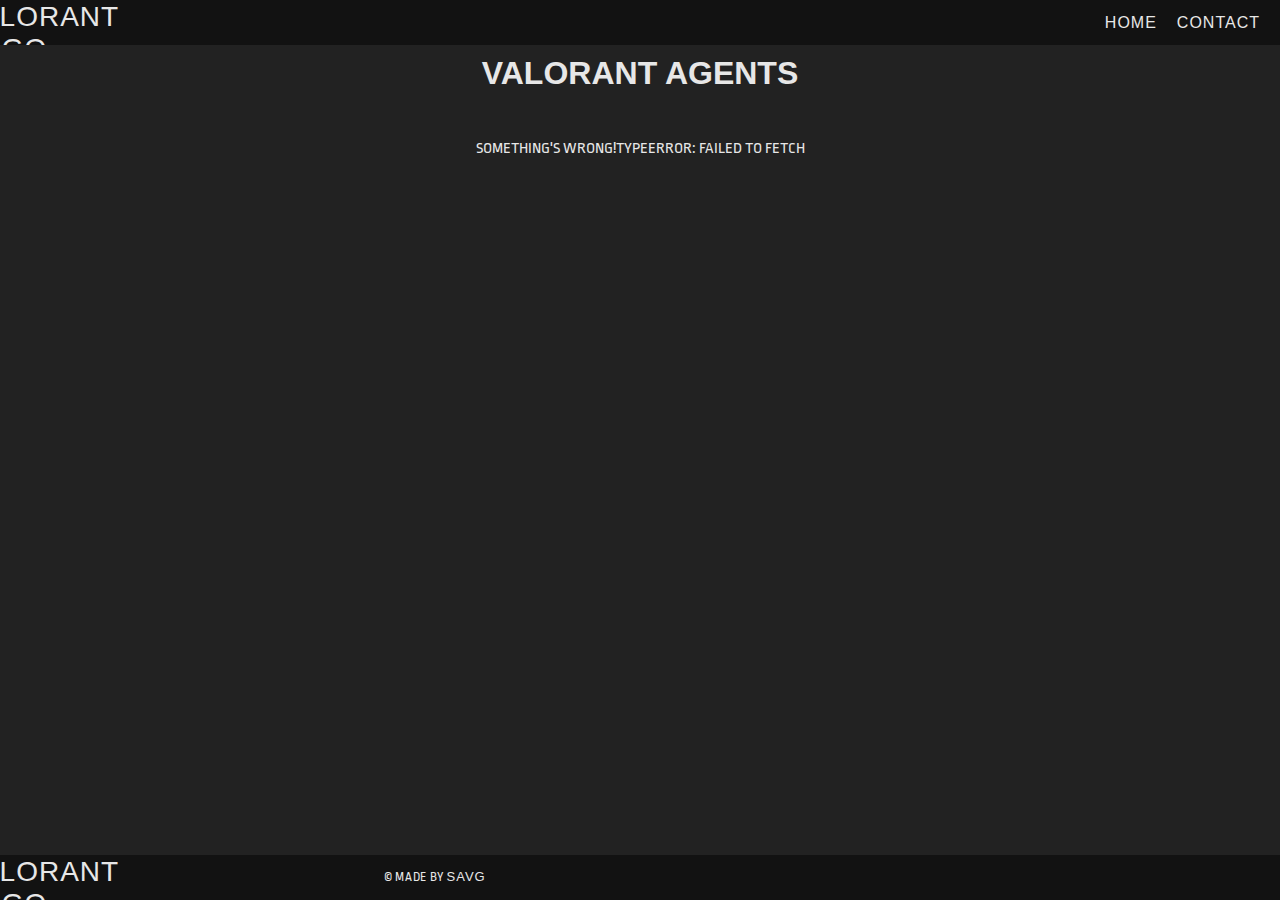
==== index.html @ f1719365 "index and details finished, ish form next" ====
<!DOCTYPE html>
<html lang="en">
<head>
    <meta charset="UTF-8">
    <meta http-equiv="X-UA-Compatible" content="IE=edge">
    <meta name="viewport" content="width=device-width, initial-scale=1.0">
    <title>Valorant Agents</title>
    <link href="https://fonts.googleapis.com/css2?family=Ropa+Sans&display=swap" rel="stylesheet">
    <link href="https://fonts.cdnfonts.com/css/valorant" rel="stylesheet">
    <link rel="stylesheet" href="css/style.css">
</head>
<body>

<header>
    <div><a href="index.html"><img src="assets/valorant-seeklogo.com.svg" alt="Valorant Logo"></a></div>
    <div>
        <a href="index.html">Home</a>
        <a href="html/contact.html">Contact</a>
    </div>
</header>

<h1 class="index">Valorant Agents</h1>
<div id="agentsList"></div>
<p class="loader"></p>

<footer>
    <div><a href="index.html"><img src="assets/valorant-seeklogo.com.svg" alt="Valorant Logo"></a></div>
    <div>
        <p>© made by <a class="sav">savg</a></p>
    </div>
</footer>


<script>

    const url = "https://valorant-api.com/v1/agents";
    const out = document.querySelector('#agentsList');

    fetch(url)
        .then(response => response.json())
        .then(parsedData => {
            const removeAgent = parsedData.data;
            removeAgent.splice(6, 1); // removing duplicate agent "Sova"
            listData(parsedData.data);
        })
        .catch((error) => out.innerHTML = "Something's wrong!" + error)
        .finally(() => document.querySelector(".loader").remove());

    function listData(agents) {
        console.log(agents);
        // agents.length = 10;
        agents.forEach((agent) => {

            out.innerHTML +=
                `<div>
                  <a href="details.html?uuid=${agent.uuid}">
                        <p>${agent.displayName}</p>
                        <p style="font-size: 12px; font-weight: lighter; text-shadow: 2px 2px var(--black)">${agent.role.displayName}</p>
                        <img src="${agent.displayIcon}" alt="${agent.displayName}" width="100"></a>
                </div>

`;
            console.log()
        })
    }

</script>
</body>
</html>
---- css/style.css ----
:root {
    --black: #222;
    --darkBlack: #121212;
    --white: #e7e7e7;
    --red: crimson;
}

* {
    margin: 0;
    padding: 0;
    box-sizing: border-box;
    color: var(--white);
    background: transparent;
    text-rendering: optimizeLegibility;
    -moz-osx-font-smoothing: grayscale;
    text-transform: uppercase;
    /*border:1px solid white;/**/
}

html, body { height: 100%; overflow: hidden; }
/* MOBILE SIZE */
body {
    background: var(--black);
    max-width:330px;
    margin: 0 auto;
    padding-top: 55px;
    font-family: 'Ropa Sans', sans-serif;
    /*background: url("../assets/valorantwallp.png");/**/
    background-repeat: no-repeat;
    background-position: right;
    background-size: cover;
}

header, footer {
    background-color: var(--darkBlack);
    overflow-x: hidden;
    width: 100vw;
    left: 0;
    display: flex;
    justify-content: space-between;
    align-items: center;
    height: 80px;
    flex:1 auto;
    color: var(--white);
}
/* @formatter:off */
header { position: absolute; top: 0;  height: 5% }
footer { position:absolute; bottom: 0; height: 5%;}
/* @formatter:on */

header div:first-child,
footer div:first-child {
    margin-left: 20px;
    color: var(--darkBlack);
    width: 40px;
    height: 40px;
    border-radius: 50px;
}

header div:first-child a,
footer div:first-child a {
    color: var(--black);
    display: flex;
    font-size: 28px;
    height: 100%;
    width: 100%;
    padding-top: 4px;
    padding-left: 1px;
    justify-content: center;
    align-items: center;
}

header div:last-child,
footer div:last-child {
    width: 70%;
    justify-content: flex-end;
    padding-right: 20px;
    display: flex;
    gap:20px;
}

/* @formatter:off */
footer div:last-child { justify-content: flex-start; font-size: 13px; }
html { position: relative; }
h1,h2,h3 { font-weight: bolder; font-family: 'VALORANT', sans-serif; }
h1 { padding: 0; margin: 0; height: 30px; text-align: center; }
h4 { font-weight: bolder; letter-spacing: 0.07em; }
em { font-size: 16px; }
p {  line-height: 1.4em; letter-spacing:0.05em; }
a { text-decoration: none; list-style-type: none; font-weight: lighter; letter-spacing: 1px; font-family: 'VALORANT', sans-serif; }

.detailsAbilities { padding:0 0 5px 5px; border-left: 3px solid var(--white); }
.index { padding-bottom: 20px; }
.back * { color: var(--black); }
/* Hide scrollbar for Chrome, Safari and Opera */
#agentDetailsBox::-webkit-scrollbar { display: none; }
/* Hide scrollbar for IE, Edge and Firefox */
#agentsList, #agentDetailsBox {
    display: flex;

    text-decoration: none;
    list-style-type: none;
    background-repeat: no-repeat;

    -ms-overflow-style: none;  /* IE and Edge */
    scrollbar-width: none;  /* Firefox */

    max-width:100%;
    height: 90%;

    overflow-x: hidden; /* left, right *//* left, right */
    overflow-y: scroll !important; /* top, bottom */
}

#agentDetailsBox {
    justify-content: space-between;
    flex-direction: column;
    row-gap: 20px;
}

#agentsList {
    justify-content: space-around;
    flex-wrap: wrap;
    row-gap: 40px;
    padding: 55px 0;
}

#agentsList div {
    width: 35%;
}

.back {
    letter-spacing: 1px;
    text-transform: uppercase;
    background-color: var(--red);
    border: 2px solid var(--black);
    padding: 5px;
    font-weight: bold;
    border-radius: 3px;
    width: 110px;
    text-align: center;
    position: absolute;
    bottom: 17px;
    right: 20px;
    z-index: 999;
}

/* TABLET */
/* DESKTOP */
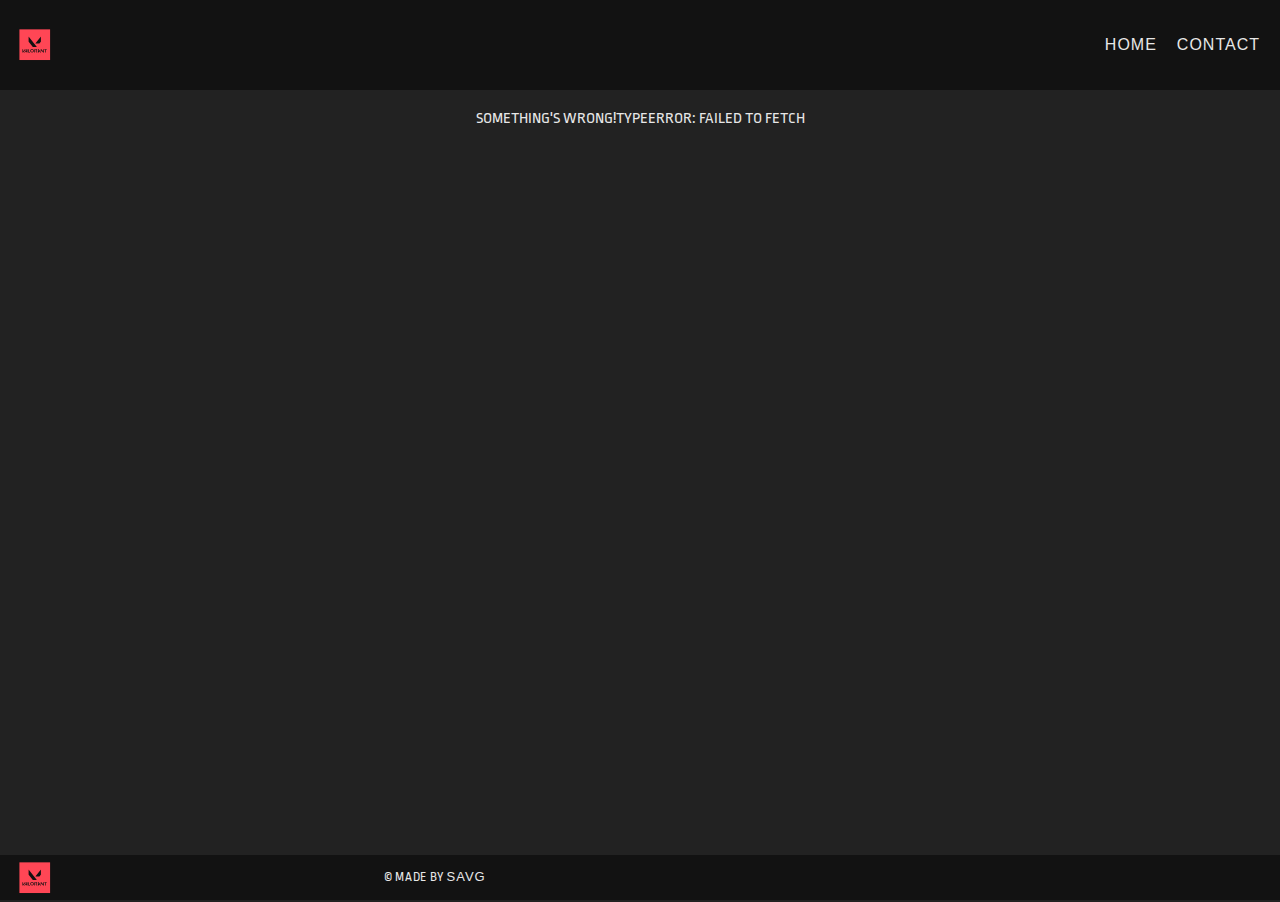
==== commit fd4e2ea4: "index and details finished, ish form next" ====
--- a/index.html
+++ b/index.html
@@ -19,8 +19,9 @@
     </div>
 </header>
 
-<h1 class="index">Valorant Agents</h1>
-<div id="agentsList"></div>
+<div id="agentsList">
+    <h1 class="index">Valorant Agents</h1>
+</div>
 <p class="loader"></p>
 
 <footer>
--- a/css/style.css
+++ b/css/style.css
@@ -33,41 +33,26 @@
 
 header, footer {
     background-color: var(--darkBlack);
-    overflow-x: hidden;
-    width: 100vw;
-    left: 0;
     display: flex;
+    flex:1 auto;
     justify-content: space-between;
     align-items: center;
+    width: 100vw;
     height: 80px;
-    flex:1 auto;
+    left: 0;
     color: var(--white);
 }
 /* @formatter:off */
-header { position: absolute; top: 0;  height: 5% }
+header { position: absolute; top: 0;  height: 10% }
 footer { position:absolute; bottom: 0; height: 5%;}
 /* @formatter:on */
 
 header div:first-child,
 footer div:first-child {
-    margin-left: 20px;
+    margin-left: 15px;
     color: var(--darkBlack);
     width: 40px;
     height: 40px;
-    border-radius: 50px;
-}
-
-header div:first-child a,
-footer div:first-child a {
-    color: var(--black);
-    display: flex;
-    font-size: 28px;
-    height: 100%;
-    width: 100%;
-    padding-top: 4px;
-    padding-left: 1px;
-    justify-content: center;
-    align-items: center;
 }
 
 header div:last-child,
@@ -83,14 +68,12 @@
 footer div:last-child { justify-content: flex-start; font-size: 13px; }
 html { position: relative; }
 h1,h2,h3 { font-weight: bolder; font-family: 'VALORANT', sans-serif; }
-h1 { padding: 0; margin: 0; height: 30px; text-align: center; }
 h4 { font-weight: bolder; letter-spacing: 0.07em; }
 em { font-size: 16px; }
 p {  line-height: 1.4em; letter-spacing:0.05em; }
 a { text-decoration: none; list-style-type: none; font-weight: lighter; letter-spacing: 1px; font-family: 'VALORANT', sans-serif; }
 
 .detailsAbilities { padding:0 0 5px 5px; border-left: 3px solid var(--white); }
-.index { padding-bottom: 20px; }
 .back * { color: var(--black); }
 /* Hide scrollbar for Chrome, Safari and Opera */
 #agentDetailsBox::-webkit-scrollbar { display: none; }
@@ -106,7 +89,7 @@
     scrollbar-width: none;  /* Firefox */
 
     max-width:100%;
-    height: 90%;
+    height: 100%;
 
     overflow-x: hidden; /* left, right *//* left, right */
     overflow-y: scroll !important; /* top, bottom */
@@ -125,9 +108,7 @@
     padding: 55px 0;
 }
 
-#agentsList div {
-    width: 35%;
-}
+#agentsList div { width: 35%; }
 
 .back {
     letter-spacing: 1px;
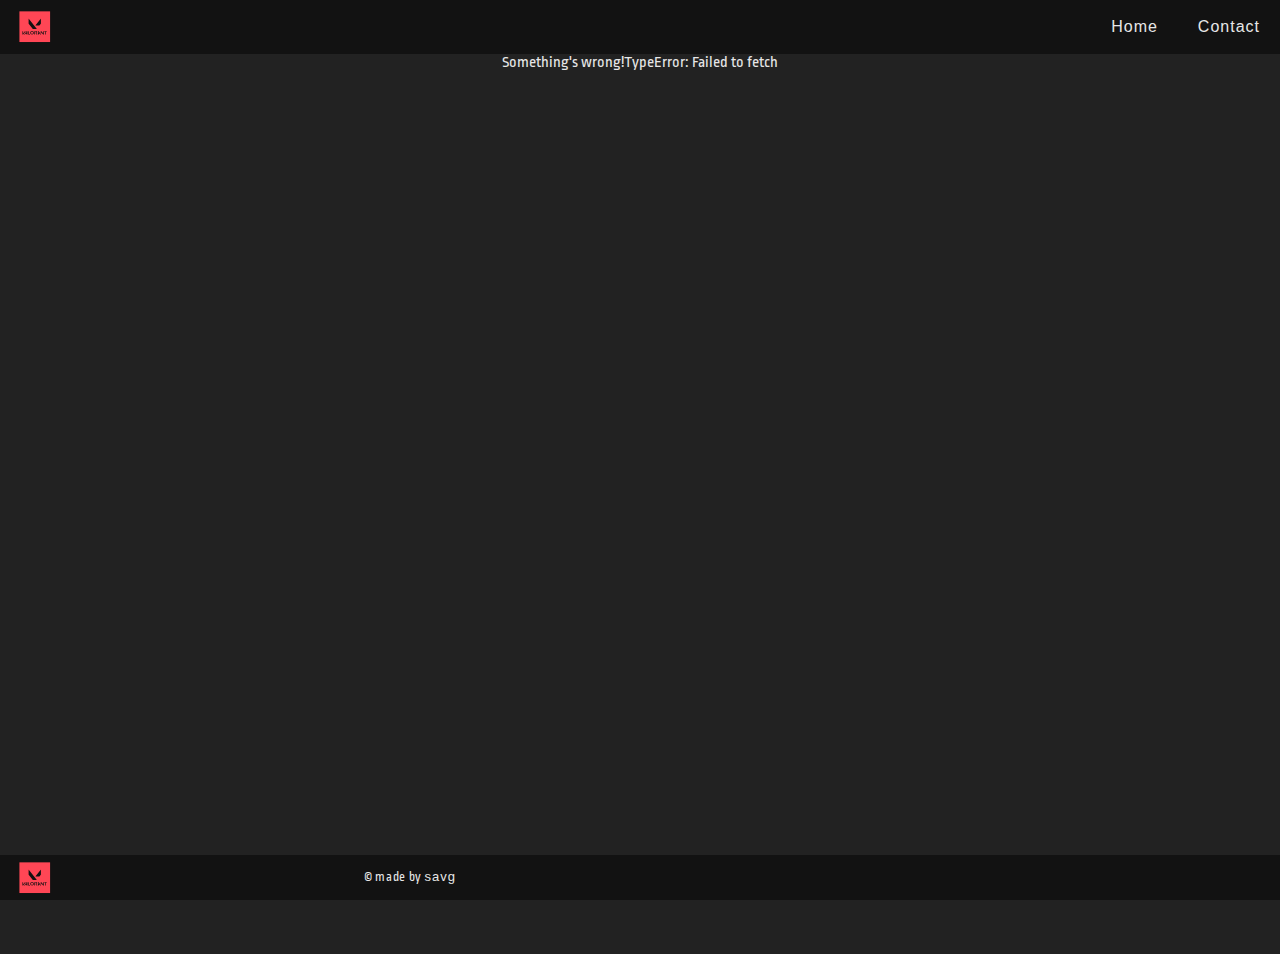
==== commit 4f687a16: "level 1 - check level 2.1 - check" ====
--- a/index.html
+++ b/index.html
@@ -20,7 +20,7 @@
 </header>
 
 <div id="agentsList">
-    <h1 class="index">Valorant Agents</h1>
+    <h1>Valorant Agents</h1>
 </div>
 <p class="loader"></p>
 
@@ -41,7 +41,7 @@
         .then(response => response.json())
         .then(parsedData => {
             const removeAgent = parsedData.data;
-            removeAgent.splice(6, 1); // removing duplicate agent "Sova"
+            removeAgent.splice(6, 1); // removing duplicate agent: "Sova"
             listData(parsedData.data);
         })
         .catch((error) => out.innerHTML = "Something's wrong!" + error)
@@ -59,7 +59,6 @@
                         <p style="font-size: 12px; font-weight: lighter; text-shadow: 2px 2px var(--black)">${agent.role.displayName}</p>
                         <img src="${agent.displayIcon}" alt="${agent.displayName}" width="100"></a>
                 </div>
-
 `;
             console.log()
         })
--- a/css/style.css
+++ b/css/style.css
@@ -1,3 +1,4 @@
+/* @formatter:off */
 :root {
     --black: #222;
     --darkBlack: #121212;
@@ -5,52 +6,33 @@
     --red: crimson;
 }
 
-* {
-    margin: 0;
-    padding: 0;
-    box-sizing: border-box;
+* { text-rendering: optimizeLegibility; -moz-osx-font-smoothing: grayscale; }
+html { position: relative; background-color: var(--black); }
+html, body { height: 100%; overflow: hidden; }
+
+body {
+    width: 330px;
+    margin: 6vh auto 0 auto;
     color: var(--white);
-    background: transparent;
-    text-rendering: optimizeLegibility;
-    -moz-osx-font-smoothing: grayscale;
-    text-transform: uppercase;
-    /*border:1px solid white;/**/
-}
-
-html, body { height: 100%; overflow: hidden; }
-/* MOBILE SIZE */
-body {
-    background: var(--black);
-    max-width:330px;
-    margin: 0 auto;
-    padding-top: 55px;
     font-family: 'Ropa Sans', sans-serif;
-    /*background: url("../assets/valorantwallp.png");/**/
-    background-repeat: no-repeat;
-    background-position: right;
-    background-size: cover;
 }
 
 header, footer {
     background-color: var(--darkBlack);
     display: flex;
-    flex:1 auto;
+    flex: 1 auto;
     justify-content: space-between;
     align-items: center;
     width: 100vw;
-    height: 80px;
     left: 0;
-    color: var(--white);
 }
-/* @formatter:off */
-header { position: absolute; top: 0;  height: 10% }
-footer { position:absolute; bottom: 0; height: 5%;}
-/* @formatter:on */
+
+header { position: absolute; top: 0;  height: 6% }
+footer { position: absolute; bottom: 0; height: 5%;}
 
 header div:first-child,
 footer div:first-child {
     margin-left: 15px;
-    color: var(--darkBlack);
     width: 40px;
     height: 40px;
 }
@@ -61,23 +43,18 @@
     justify-content: flex-end;
     padding-right: 20px;
     display: flex;
-    gap:20px;
+    column-gap: 40px;
 }
 
-/* @formatter:off */
 footer div:last-child { justify-content: flex-start; font-size: 13px; }
-html { position: relative; }
-h1,h2,h3 { font-weight: bolder; font-family: 'VALORANT', sans-serif; }
+h1,h2,h3 { font-weight: bolder; font-family: 'VALORANT', sans-serif; background-color: transparent; }
 h4 { font-weight: bolder; letter-spacing: 0.07em; }
 em { font-size: 16px; }
 p {  line-height: 1.4em; letter-spacing:0.05em; }
-a { text-decoration: none; list-style-type: none; font-weight: lighter; letter-spacing: 1px; font-family: 'VALORANT', sans-serif; }
+a { color:var(--white); text-decoration: none; list-style-type: none; font-weight: lighter; letter-spacing: 1px; font-family: 'VALORANT', sans-serif; }
 
-.detailsAbilities { padding:0 0 5px 5px; border-left: 3px solid var(--white); }
-.back * { color: var(--black); }
-/* Hide scrollbar for Chrome, Safari and Opera */
 #agentDetailsBox::-webkit-scrollbar { display: none; }
-/* Hide scrollbar for IE, Edge and Firefox */
+
 #agentsList, #agentDetailsBox {
     display: flex;
 
@@ -88,27 +65,16 @@
     -ms-overflow-style: none;  /* IE and Edge */
     scrollbar-width: none;  /* Firefox */
 
-    max-width:100%;
-    height: 100%;
+    max-width:330px;
+    height: 89%;
 
     overflow-x: hidden; /* left, right *//* left, right */
     overflow-y: scroll !important; /* top, bottom */
 }
 
-#agentDetailsBox {
-    justify-content: space-between;
-    flex-direction: column;
-    row-gap: 20px;
-}
-
-#agentsList {
-    justify-content: space-around;
-    flex-wrap: wrap;
-    row-gap: 40px;
-    padding: 55px 0;
-}
-
-#agentsList div { width: 35%; }
+#agentsList { justify-content: space-around; flex-wrap: wrap; }
+#agentsList div { text-align: center; width: 48%; }
+#agentDetailsBox { flex-direction: column; }
 
 .back {
     letter-spacing: 1px;
@@ -122,9 +88,79 @@
     text-align: center;
     position: absolute;
     bottom: 17px;
-    right: 20px;
+    right: 15px;
     z-index: 999;
 }
 
-/* TABLET */
-/* DESKTOP */+.back * { color: var(--black); }
+
+
+
+/* @formatter:off */
+:root {
+    --lightBlack: #222;
+    --darkBlack: #121212;
+    --whiteSmoke: whitesmoke;
+    --redCrimson: crimson;
+    --inputError: #ff3860;
+    --inputSuccess: #09c377;
+}
+
+.font-valorant { font-family: 'VALORANT', sans-serif; }
+
+form#form {
+    display: flex;
+    flex-direction: column;
+    row-gap: 15px;
+    width: 292px;
+    margin: 10vh auto 0 auto;
+    padding: 20px;
+    background-color: var(--darkBlack);
+    border-radius: 4px;
+    font-size: 12px;
+    color: var(--whiteSmoke);
+}
+
+#form h1 { text-align: center; }
+
+#form button {
+    padding: 10px;
+    margin-top: 10px;
+    width: 100%;
+    color: var(--lightBlack);
+    background-color: var(--redCrimson);
+    border: none;
+    border-radius: 4px;
+}
+
+.input-field { display: flex; flex-direction: column; }
+
+.input-field input, textarea {
+    border: 2px solid var(--whiteSmoke);
+    border-radius: 4px;
+    display: inline-block;
+    font-size: 12px;
+    padding: 8px;
+}
+
+.input-field textarea {
+    max-width: 92%;
+    max-height: 100px;
+}
+
+.input-field input:focus,
+.input-field textarea:focus { outline: 0; }
+
+.input-field.success input, .input-field.success textarea { border-color: var(--inputSuccess); }
+.input-field.error input, .input-field.error textarea { border-color: var(--inputError); }
+
+.input-field .error {
+    color: var(--inputError);
+    font-size: 9px;
+    height: 13px;
+}
+
+
+
+
+
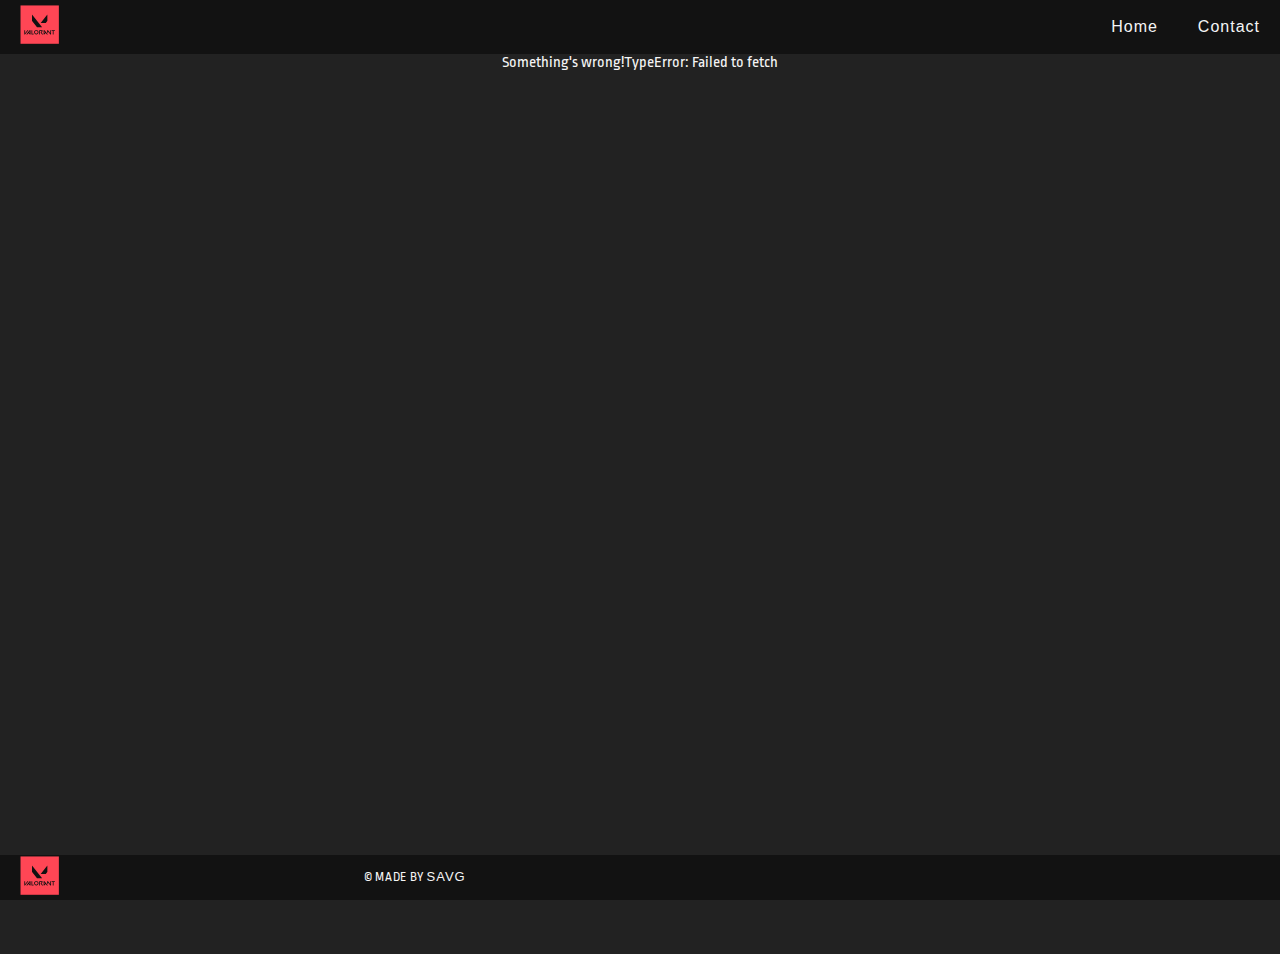
==== commit a12d9f2c: "done??" ====
--- a/index.html
+++ b/index.html
@@ -5,17 +5,21 @@
     <meta http-equiv="X-UA-Compatible" content="IE=edge">
     <meta name="viewport" content="width=device-width, initial-scale=1.0">
     <title>Valorant Agents</title>
+    <link rel="stylesheet" href="css/styles.css">
     <link href="https://fonts.googleapis.com/css2?family=Ropa+Sans&display=swap" rel="stylesheet">
     <link href="https://fonts.cdnfonts.com/css/valorant" rel="stylesheet">
-    <link rel="stylesheet" href="css/style.css">
 </head>
 <body>
 
 <header>
-    <div><a href="index.html"><img src="assets/valorant-seeklogo.com.svg" alt="Valorant Logo"></a></div>
     <div>
-        <a href="index.html">Home</a>
-        <a href="html/contact.html">Contact</a>
+        <a href="index.html">
+            <img src="assets/valorant-seeklogo.com.svg" width="50" alt="Valorant Logo">
+        </a>
+    </div>
+    <div>
+        <a class="font-valorant" href="index.html">Home</a>
+        <a class="font-valorant" href="html/contact.html">Contact</a>
     </div>
 </header>
 
@@ -25,15 +29,14 @@
 <p class="loader"></p>
 
 <footer>
-    <div><a href="index.html"><img src="assets/valorant-seeklogo.com.svg" alt="Valorant Logo"></a></div>
+    <div><a href="index.html"><img src="assets/valorant-seeklogo.com.svg" width="50" alt="Valorant Logo"></a>
+    </div>
     <div>
-        <p>© made by <a class="sav">savg</a></p>
+        <p>© made by <a class="font-valorant">savg</a></p>
     </div>
 </footer>
 
-
 <script>
-
     const url = "https://valorant-api.com/v1/agents";
     const out = document.querySelector('#agentsList');
 
@@ -56,14 +59,11 @@
                 `<div>
                   <a href="details.html?uuid=${agent.uuid}">
                         <p>${agent.displayName}</p>
-                        <p style="font-size: 12px; font-weight: lighter; text-shadow: 2px 2px var(--black)">${agent.role.displayName}</p>
+                        <p style="font-size: 12px; font-weight: lighter; text-shadow: 2px 2px var(--lightBlack)">${agent.role.displayName}</p>
                         <img src="${agent.displayIcon}" alt="${agent.displayName}" width="100"></a>
-                </div>
-`;
-            console.log()
+                </div>`;
         })
     }
-
 </script>
 </body>
 </html>--- a/css/styles.css
+++ b/css/styles.css
@@ -0,0 +1,182 @@
+:root {
+    --lightBlack: #222;
+    --darkBlack: #121212;
+    --whiteSmoke: whitesmoke;
+    --white: #e7e7e7;
+    --redCrimson: crimson;
+    --inputError: #ff3860;
+    --inputSuccess: #09c377;
+}
+
+body {
+    width: 330px;
+    margin: 6vh auto 0 auto;
+    font-family: 'Ropa Sans', sans-serif;
+    color:var(--whiteSmoke);
+    background: var(--lightBlack);
+}
+
+.font-valorant { color:var(--whiteSmoke); text-decoration: none; list-style-type: none; font-weight: lighter; letter-spacing: 1px; font-family: 'VALORANT', sans-serif; }
+
+header, footer {
+    background-color: var(--darkBlack);
+    display: flex;
+    flex: 1 auto;
+    justify-content: space-between;
+    align-items: center;
+    width: 100vw;
+    left: 0;
+}
+
+header { position: absolute; top: 0;  height: 6% }
+footer { position: absolute; bottom: 0; height: 5%; text-transform: uppercase; }
+
+header div:first-child,
+footer div:first-child { margin-left: 15px; }
+
+header div:last-child,
+footer div:last-child {
+    width: 70%;
+    justify-content: flex-end;
+    padding-right: 20px;
+    display: flex;
+    column-gap: 40px;
+}
+
+footer div:last-child { justify-content: flex-start; font-size: 13px; }
+
+* { text-rendering: optimizeLegibility; -moz-osx-font-smoothing: grayscale; }
+html { position: relative; background-color: var(--lightBlack); }
+html, body { height: 100%; overflow: hidden; }
+h1,h2,h3 { font-weight: bolder; font-family: 'VALORANT', sans-serif; background-color: transparent; }
+h4 { font-weight: bolder; letter-spacing: 0.07em; }
+p {  line-height: 1.4em; letter-spacing:0.05em; }
+em { font-size: 16px; }
+a { color:var(--white); text-decoration: none; list-style-type: none; font-weight: lighter; letter-spacing: 1px; font-family: 'VALORANT', sans-serif; }
+
+/* INDEX & DETAILS STYLES */
+#agentDetailsBox::-webkit-scrollbar { display: none; }
+
+#agentsList, #agentDetailsBox, #form {
+    display: flex;
+    text-decoration: none;
+    list-style-type: none;
+    background-repeat: no-repeat;
+    -ms-overflow-style: none;  /* IE and Edge */
+    scrollbar-width: none;  /* Firefox */
+    max-width:330px;
+    height: 89%;
+    overflow-x: hidden; /* left, right *//* left, right */
+    overflow-y: scroll !important; /* top, bottom */
+}
+
+#agentsList { justify-content: space-around; flex-wrap: wrap; }
+#agentsList div { text-align: center; width: 48%; }
+#agentDetailsBox { flex-direction: column; }
+
+.back {
+    letter-spacing: 1px;
+    text-transform: uppercase;
+    background-color: var(--redCrimson);
+    border: 2px solid var(--lightBlack);
+    padding: 5px;
+    font-weight: bold;
+    border-radius: 3px;
+    width: 110px;
+    text-align: center;
+    position: absolute;
+    bottom: 17px;
+    right: 15px;
+    z-index: 999;
+}
+
+.back * { color: var(--darkBlack); }
+
+/* FORM & SUCCESS MESSAGE STYLES */
+#form {
+    display: flex;
+    flex-direction: column;
+    row-gap: 15px;
+    margin: 0 auto;
+    padding: 20px;
+    background-color: var(--darkBlack);
+    border-radius: 4px;
+    font-size: 12px;
+    color: var(--whiteSmoke);
+}
+
+#form h1 { text-align: center; }
+
+#form button {
+    padding: 10px;
+    margin-top: 10px;
+    width: 100%;
+    color: var(--lightBlack);
+    background-color: var(--redCrimson);
+    border: none;
+    border-radius: 4px;
+    cursor: pointer;
+}
+
+.input-field { display: flex; flex-direction: column; }
+
+.input-field input, textarea {
+    border: 2px solid var(--whiteSmoke);
+    border-radius: 4px;
+    display: inline-block;
+    font-size: 12px;
+    padding: 8px;
+}
+
+.input-field textarea {
+    max-width: 92%;
+    max-height: 100px;
+}
+
+.input-field input:focus,
+.input-field textarea:focus { outline: 0; }
+
+.input-field.success input, .input-field.success textarea { border-color: var(--inputSuccess); }
+.input-field.error input, .input-field.error textarea { border-color: var(--inputError); }
+
+#form label,
+#form .error { text-transform: uppercase; letter-spacing: 0.08em; padding-bottom: 5px; font-size: 14px; }
+
+#form .error { font-size: 12px; }
+
+.input-field .error {
+    color: var(--inputError);
+    font-size: 12px;
+    letter-spacing: 0.07em;
+    height: 13px;
+    padding-top: 3px;
+}
+
+#successMessage {
+    position:absolute;
+    left:0;
+    width: 100%;
+    height: 85%;
+    text-align: center;
+    background-color: var(--lightBlack);
+    justify-content: space-around;
+}
+
+#successMessage div {
+    display: flex;
+    flex-direction: column;
+    justify-content: center;
+    width: 300px;
+    margin: 0 auto;
+}
+
+#successMessage p { line-height: 1.5em; letter-spacing: 0.07em; }
+#successMessage strong { letter-spacing: 0.07em; }
+#successMessage a {
+    background-color: var(--redCrimson);
+    padding: 10px;
+    width: 150px;
+    letter-spacing: 0.07em;
+    color: var(--whiteSmoke);
+    box-shadow: 2px 2px var(--lightBlack);
+}
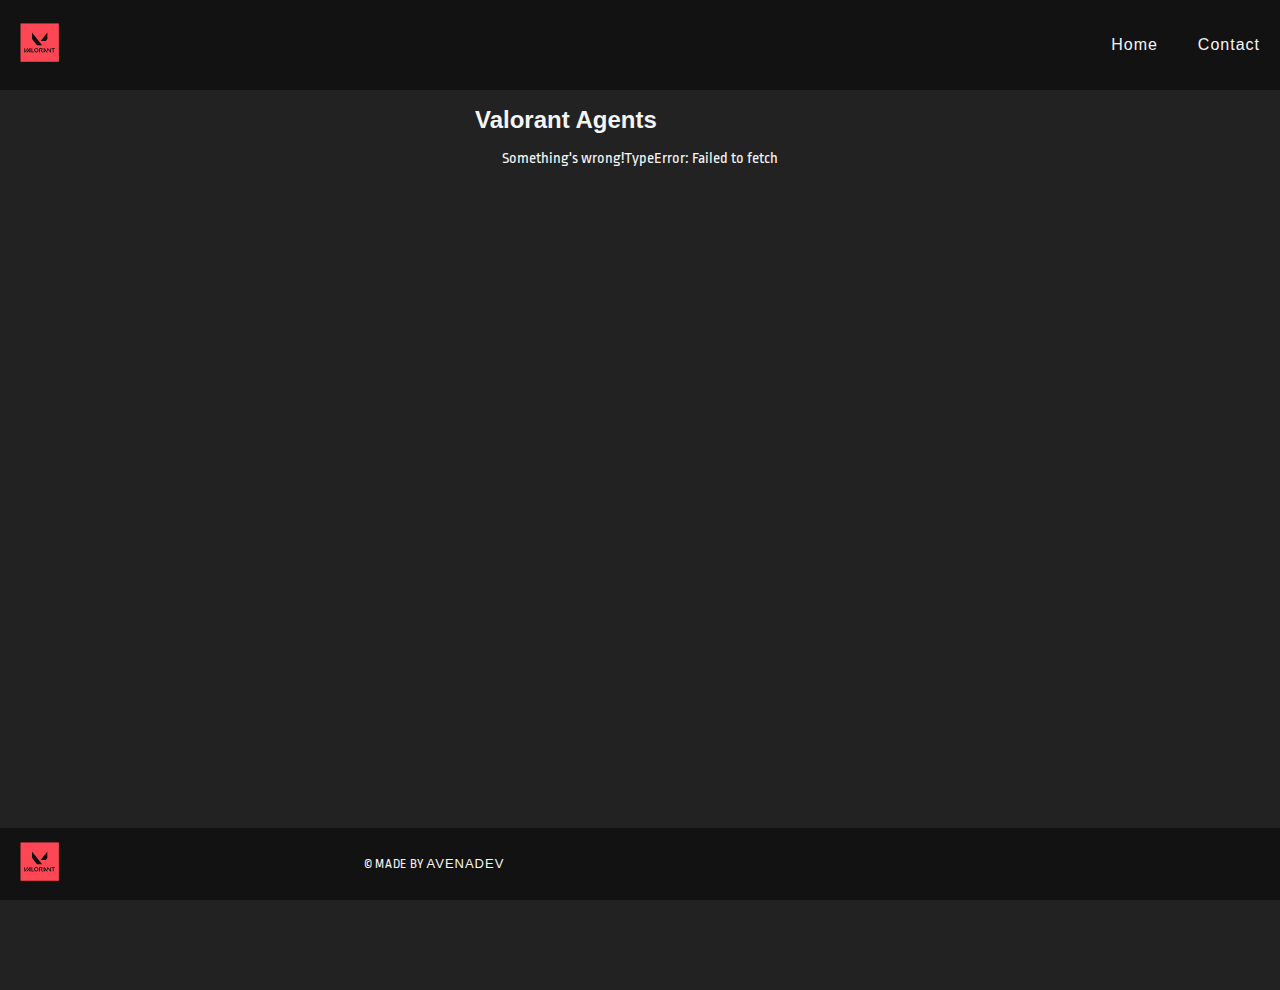
==== commit ff64b614: "Formatted code and updated README.md" ====
--- a/index.html
+++ b/index.html
@@ -5,7 +5,7 @@
     <meta http-equiv="X-UA-Compatible" content="IE=edge">
     <meta name="viewport" content="width=device-width, initial-scale=1.0">
     <title>Valorant Agents</title>
-    <link rel="stylesheet" href="css/styles.css">
+    <link rel="stylesheet" href="./css/styles.css">
     <link href="https://fonts.googleapis.com/css2?family=Ropa+Sans&display=swap" rel="stylesheet">
     <link href="https://fonts.cdnfonts.com/css/valorant" rel="stylesheet">
 </head>
@@ -23,28 +23,31 @@
     </div>
 </header>
 
-<div id="agentsList">
-    <h1>Valorant Agents</h1>
-</div>
+<h1>Valorant Agents</h1>
+<div id="agentsList"></div>
 <p class="loader"></p>
 
 <footer>
-    <div><a href="index.html"><img src="assets/valorant-seeklogo.com.svg" width="50" alt="Valorant Logo"></a>
+    <div>
+        <a href="index.html">
+            <img src="assets/valorant-seeklogo.com.svg" width="50" alt="Valorant Logo"/>
+        </a>
     </div>
     <div>
-        <p>© made by <a class="font-valorant">savg</a></p>
+        <p>© made by <a class="font-valorant">avenaDev</a></p>
     </div>
 </footer>
 
 <script>
-    const url = "https://valorant-api.com/v1/agents";
+    const BASE_URL = "https://valorant-api.com/v1";
+    const AGENTS_URL = `${BASE_URL}/agents?isPlayableCharacter=true`;
     const out = document.querySelector('#agentsList');
 
-    fetch(url)
+    fetch(AGENTS_URL)
         .then(response => response.json())
         .then(parsedData => {
-            const removeAgent = parsedData.data;
-            removeAgent.splice(6, 1); // removing duplicate agent: "Sova"
+            // const removeAgent = parsedData.data;
+            // removeAgent.splice(6, 1); // removing duplicate agent: "Sova"
             listData(parsedData.data);
         })
         .catch((error) => out.innerHTML = "Something's wrong!" + error)
@@ -52,7 +55,7 @@
 
     function listData(agents) {
         console.log(agents);
-        // agents.length = 10;
+
         agents.forEach((agent) => {
 
             out.innerHTML +=
--- a/css/styles.css
+++ b/css/styles.css
@@ -10,13 +10,20 @@
 
 body {
     width: 330px;
-    margin: 6vh auto 0 auto;
+    margin: 10vh auto 0 auto;
     font-family: 'Ropa Sans', sans-serif;
-    color:var(--whiteSmoke);
+    color: var(--whiteSmoke);
     background: var(--lightBlack);
 }
 
-.font-valorant { color:var(--whiteSmoke); text-decoration: none; list-style-type: none; font-weight: lighter; letter-spacing: 1px; font-family: 'VALORANT', sans-serif; }
+.font-valorant {
+    color: var(--whiteSmoke);
+    text-decoration: none;
+    list-style-type: none;
+    font-weight: lighter;
+    letter-spacing: 1px;
+    font-family: 'VALORANT', sans-serif;
+}
 
 header, footer {
     background-color: var(--darkBlack);
@@ -28,11 +35,23 @@
     left: 0;
 }
 
-header { position: absolute; top: 0;  height: 6% }
-footer { position: absolute; bottom: 0; height: 5%; text-transform: uppercase; }
+header {
+    position: absolute;
+    top: 0;
+    height: 10%
+}
+
+footer {
+    position: absolute;
+    bottom: 0;
+    height: 8%;
+    text-transform: uppercase;
+}
 
 header div:first-child,
-footer div:first-child { margin-left: 15px; }
+footer div:first-child {
+    margin-left: 15px;
+}
 
 header div:last-child,
 footer div:last-child {
@@ -43,36 +62,102 @@
     column-gap: 40px;
 }
 
-footer div:last-child { justify-content: flex-start; font-size: 13px; }
-
-* { text-rendering: optimizeLegibility; -moz-osx-font-smoothing: grayscale; }
-html { position: relative; background-color: var(--lightBlack); }
-html, body { height: 100%; overflow: hidden; }
-h1,h2,h3 { font-weight: bolder; font-family: 'VALORANT', sans-serif; background-color: transparent; }
-h4 { font-weight: bolder; letter-spacing: 0.07em; }
-p {  line-height: 1.4em; letter-spacing:0.05em; }
-em { font-size: 16px; }
-a { color:var(--white); text-decoration: none; list-style-type: none; font-weight: lighter; letter-spacing: 1px; font-family: 'VALORANT', sans-serif; }
+footer div:last-child {
+    justify-content: flex-start;
+    font-size: 13px;
+}
+
+* {
+    text-rendering: optimizeLegibility;
+    -moz-osx-font-smoothing: grayscale;
+}
+
+html {
+    position: relative;
+    background-color: var(--lightBlack);
+}
+
+html, body {
+    height: 100%;
+    overflow-y: hidden;
+}
+
+h1 {
+    font-size: 24px;
+}
+
+h2 {
+    font-size: 22px;
+}
+
+h3 {
+    font-size: 20px;
+}
+
+h4 {
+    font-size: 18px;
+}
+
+h1, h2, h3 {
+    font-weight: bolder;
+    font-family: 'VALORANT', sans-serif;
+    background-color: transparent;
+}
+
+h4 {
+    font-weight: bolder;
+    letter-spacing: 0.07em;
+}
+
+p {
+    line-height: 1.4em;
+    letter-spacing: 0.05em;
+}
+
+em {
+    font-size: 16px;
+}
+
+a {
+    color: var(--white);
+    text-decoration: none;
+    list-style-type: none;
+    font-weight: lighter;
+    letter-spacing: 1px;
+    font-family: 'VALORANT', sans-serif;
+}
 
 /* INDEX & DETAILS STYLES */
-#agentDetailsBox::-webkit-scrollbar { display: none; }
-
-#agentsList, #agentDetailsBox, #form {
+#agentDetailsBox::-webkit-scrollbar {
+    display: none;
+}
+
+#agentsList, #agentDetailsBox, #form, #container, #successMessage {
     display: flex;
     text-decoration: none;
     list-style-type: none;
     background-repeat: no-repeat;
-    -ms-overflow-style: none;  /* IE and Edge */
-    scrollbar-width: none;  /* Firefox */
-    max-width:330px;
-    height: 89%;
+    -ms-overflow-style: none; /* IE and Edge */
+    scrollbar-width: none; /* Firefox */
+    max-width: 330px;
+    height: 82%;
     overflow-x: hidden; /* left, right *//* left, right */
     overflow-y: scroll !important; /* top, bottom */
 }
 
-#agentsList { justify-content: space-around; flex-wrap: wrap; }
-#agentsList div { text-align: center; width: 48%; }
-#agentDetailsBox { flex-direction: column; }
+#agentsList {
+    justify-content: space-around;
+    flex-wrap: wrap;
+}
+
+#agentsList div {
+    text-align: center;
+    width: 48%;
+}
+
+#agentDetailsBox, #form {
+    flex-direction: column;
+}
 
 .back {
     letter-spacing: 1px;
@@ -90,12 +175,12 @@
     z-index: 999;
 }
 
-.back * { color: var(--darkBlack); }
+.back * {
+    color: var(--darkBlack);
+}
 
 /* FORM & SUCCESS MESSAGE STYLES */
 #form {
-    display: flex;
-    flex-direction: column;
     row-gap: 15px;
     margin: 0 auto;
     padding: 20px;
@@ -105,7 +190,9 @@
     color: var(--whiteSmoke);
 }
 
-#form h1 { text-align: center; }
+#form h1 {
+    text-align: center;
+}
 
 #form button {
     padding: 10px;
@@ -118,7 +205,10 @@
     cursor: pointer;
 }
 
-.input-field { display: flex; flex-direction: column; }
+.input-field {
+    display: flex;
+    flex-direction: column;
+}
 
 .input-field input, textarea {
     border: 2px solid var(--whiteSmoke);
@@ -134,15 +224,29 @@
 }
 
 .input-field input:focus,
-.input-field textarea:focus { outline: 0; }
-
-.input-field.success input, .input-field.success textarea { border-color: var(--inputSuccess); }
-.input-field.error input, .input-field.error textarea { border-color: var(--inputError); }
+.input-field textarea:focus {
+    outline: 0;
+}
+
+.input-field.success input, .input-field.success textarea {
+    border-color: var(--inputSuccess);
+}
+
+.input-field.error input, .input-field.error textarea {
+    border-color: var(--inputError);
+}
 
 #form label,
-#form .error { text-transform: uppercase; letter-spacing: 0.08em; padding-bottom: 5px; font-size: 14px; }
-
-#form .error { font-size: 12px; }
+#form .error {
+    text-transform: uppercase;
+    letter-spacing: 0.08em;
+    padding-bottom: 5px;
+    font-size: 14px;
+}
+
+#form .error {
+    font-size: 12px;
+}
 
 .input-field .error {
     color: var(--inputError);
@@ -153,10 +257,6 @@
 }
 
 #successMessage {
-    position:absolute;
-    left:0;
-    width: 100%;
-    height: 85%;
     text-align: center;
     background-color: var(--lightBlack);
     justify-content: space-around;
@@ -170,8 +270,15 @@
     margin: 0 auto;
 }
 
-#successMessage p { line-height: 1.5em; letter-spacing: 0.07em; }
-#successMessage strong { letter-spacing: 0.07em; }
+#successMessage p {
+    line-height: 1.5em;
+    letter-spacing: 0.07em;
+}
+
+#successMessage strong {
+    letter-spacing: 0.07em;
+}
+
 #successMessage a {
     background-color: var(--redCrimson);
     padding: 10px;
@@ -179,4 +286,4 @@
     letter-spacing: 0.07em;
     color: var(--whiteSmoke);
     box-shadow: 2px 2px var(--lightBlack);
-}
+}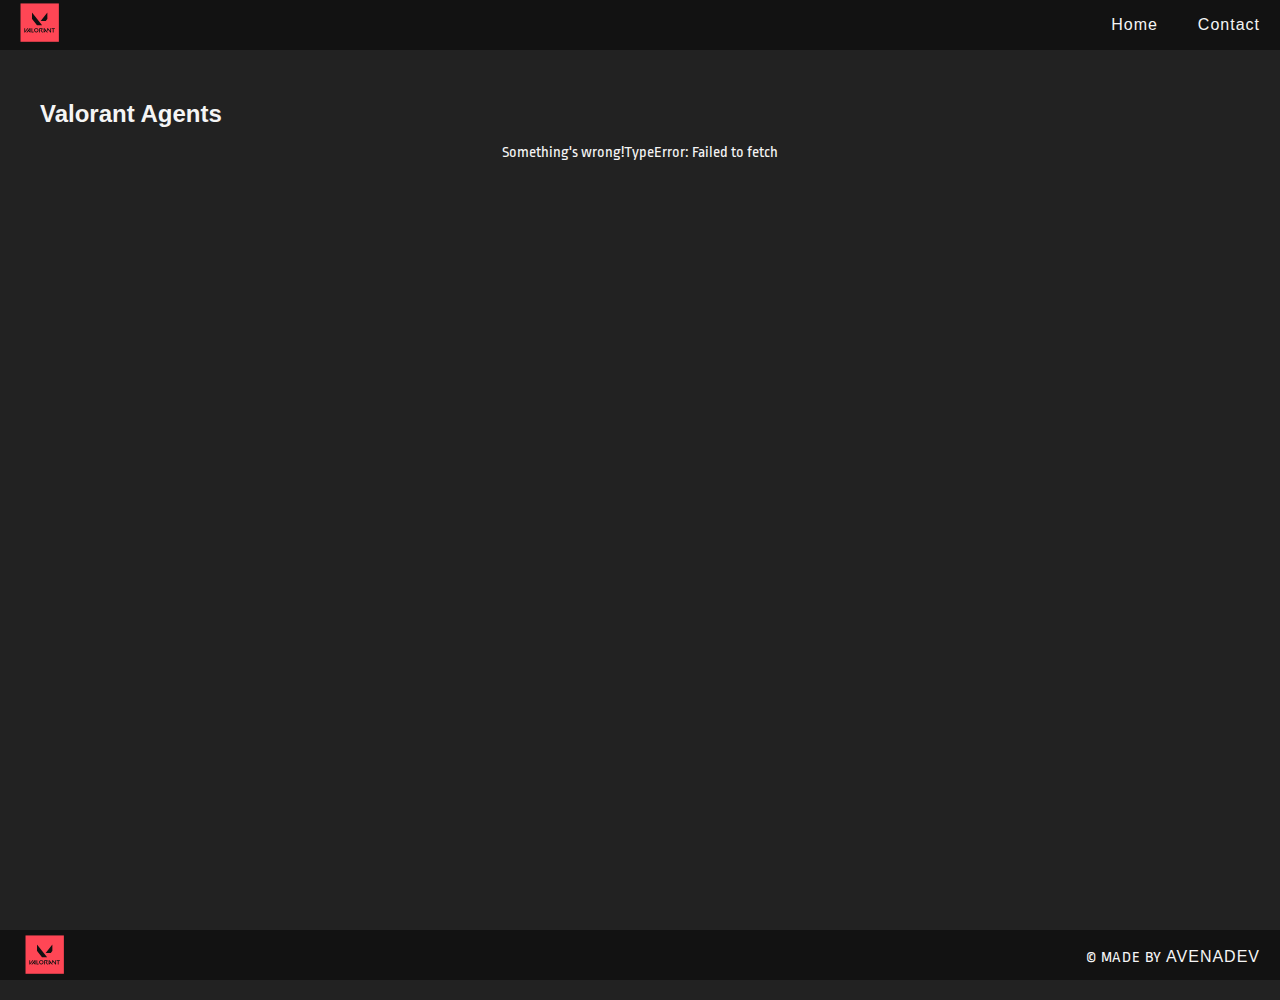
==== commit 693b3248: "Improved styling to be less code and more responsive" ====
--- a/index.html
+++ b/index.html
@@ -23,19 +23,21 @@
     </div>
 </header>
 
-<h1>Valorant Agents</h1>
-<div id="agentsList"></div>
-<p class="loader"></p>
+<main>
+    <h1>Valorant Agents</h1>
+
+    <div class="wrapper">
+        <div id="agentsList"></div>
+        <div class="push"></div>
+    </div>
+    <p class="loader"></p>
+</main>
 
 <footer>
-    <div>
-        <a href="index.html">
-            <img src="assets/valorant-seeklogo.com.svg" width="50" alt="Valorant Logo"/>
-        </a>
-    </div>
-    <div>
-        <p>© made by <a class="font-valorant">avenaDev</a></p>
-    </div>
+    <a href="./index.html">
+        <img src="./assets/valorant-seeklogo.com.svg" width="50" alt="Valorant Logo"/>
+    </a>
+    <p>© made by <a class="font-valorant">avenaDev</a></p>
 </footer>
 
 <script>
--- a/css/styles.css
+++ b/css/styles.css
@@ -1,3 +1,4 @@
+/* @formatter:off */
 :root {
     --lightBlack: #222;
     --darkBlack: #121212;
@@ -8,13 +9,36 @@
     --inputSuccess: #09c377;
 }
 
+* {
+    box-sizing: border-box;
+    text-rendering: optimizeLegibility;
+    -moz-osx-font-smoothing: grayscale;
+}
+
+
 body {
-    width: 330px;
-    margin: 10vh auto 0 auto;
+    margin: 70px auto;
     font-family: 'Ropa Sans', sans-serif;
     color: var(--whiteSmoke);
-    background: var(--lightBlack);
-}
+    background-color: var(--lightBlack);
+}
+
+html {
+   /* position: relative; /**/
+   /* background-color: var(--lightBlack); /**/
+}
+html, body {
+    height: 100%;
+    margin: 50px auto;
+    /* overflow-y: hidden; /**/
+   /* overflow-y: scroll !important; /* top, bottom */
+}
+
+main {
+    padding: 0 40px 20px 40px; /* top, right, bottom, left */
+    min-height: calc(100vh - 70px);
+}
+
 
 .font-valorant {
     color: var(--whiteSmoke);
@@ -25,7 +49,7 @@
     font-family: 'VALORANT', sans-serif;
 }
 
-header, footer {
+header /* footer /**/ {
     background-color: var(--darkBlack);
     display: flex;
     flex: 1 auto;
@@ -34,90 +58,65 @@
     width: 100vw;
     left: 0;
 }
-
 header {
     position: absolute;
     top: 0;
-    height: 10%
-}
-
+    height: 50px;
+}
 footer {
-    position: absolute;
-    bottom: 0;
-    height: 8%;
+    /* position: absolute; /**/
+    /* bottom: 0; /**/
+    /* height: 70px; /**/
     text-transform: uppercase;
 }
-
-header div:first-child,
-footer div:first-child {
-    margin-left: 15px;
-}
-
-header div:last-child,
-footer div:last-child {
+header div:first-child
+/* footer div:first-child /**/ { margin-left: 15px; }
+header div:last-child
+/* footer div:last-child /**/ {
     width: 70%;
     justify-content: flex-end;
     padding-right: 20px;
     display: flex;
     column-gap: 40px;
 }
-
-footer div:last-child {
+/* footer div:last-child {
     justify-content: flex-start;
     font-size: 13px;
-}
-
-* {
-    text-rendering: optimizeLegibility;
-    -moz-osx-font-smoothing: grayscale;
-}
-
-html {
-    position: relative;
-    background-color: var(--lightBlack);
-}
-
-html, body {
-    height: 100%;
-    overflow-y: hidden;
-}
+} /**/
 
 h1 {
     font-size: 24px;
 }
-
 h2 {
     font-size: 22px;
 }
-
 h3 {
+    margin: 0;
+    padding: 0;
     font-size: 20px;
 }
-
-h4 {
-    font-size: 18px;
-}
-
 h1, h2, h3 {
     font-weight: bolder;
     font-family: 'VALORANT', sans-serif;
     background-color: transparent;
 }
-
 h4 {
+    margin: 0;
+    padding-bottom: 15px;
+    font-size: 18px;
     font-weight: bolder;
     letter-spacing: 0.07em;
 }
-
 p {
     line-height: 1.4em;
     letter-spacing: 0.05em;
 }
-
 em {
+    margin: 0;
+    line-height: 1.7em;
     font-size: 16px;
-}
-
+    padding-bottom: 15px;
+}
 a {
     color: var(--white);
     text-decoration: none;
@@ -128,56 +127,76 @@
 }
 
 /* INDEX & DETAILS STYLES */
-#agentDetailsBox::-webkit-scrollbar {
-    display: none;
-}
-
-#agentsList, #agentDetailsBox, #form, #container, #successMessage {
+#agentDetailsBox::-webkit-scrollbar,
+#agentsList::-webkit-scrollbar,
+#form::-webkit-scrollbar {
+    /* display: none; /**/
+}
+/* #agentsList,/**/ /* #agentDetailsBox, /**/ #form, #container, #successMessage {
     display: flex;
     text-decoration: none;
     list-style-type: none;
     background-repeat: no-repeat;
     -ms-overflow-style: none; /* IE and Edge */
     scrollbar-width: none; /* Firefox */
-    max-width: 330px;
-    height: 82%;
+    max-width: 330px; /**/
+    max-height: 85%;
     overflow-x: hidden; /* left, right *//* left, right */
-    overflow-y: scroll !important; /* top, bottom */
-}
-
+   /* overflow-y: scroll !important; /* top, bottom */
+}
+
+/*
 #agentsList {
     justify-content: space-around;
     flex-wrap: wrap;
 }
+*/
 
 #agentsList div {
-    text-align: center;
-    width: 48%;
-}
-
+    /* text-align: center; /**/
+    /* width: 48%; /**/
+}
 #agentDetailsBox, #form {
     flex-direction: column;
 }
-
-.back {
+#agentDetailsBox {
+    /* padding-bottom: 100px; /**/
+}
+
+.detailsAbilities-wrapper {
+    display: flex;
+    flex-direction: column;
+    justify-content: space-around;
+}
+.detailsAbilities-container {
+    display: flex;
+    justify-content: space-between;
+}
+.detailsVoicelines,
+audio {
+    display: flex;
+    flex-direction: row;
+    justify-content: space-between;
+    width:100%;
+}
+
+
+button.back,
+button.back * {
+    font-family: 'VALORANT', sans-serif;
+    border: none;
+    border-radius: 3px;
+    text-transform: uppercase;
+    font-weight: bold;
     letter-spacing: 1px;
-    text-transform: uppercase;
+    width: 100px;
+    height: 30px;
+    margin-top: -15px;
+    color: var(--darkBlack);
     background-color: var(--redCrimson);
-    border: 2px solid var(--lightBlack);
-    padding: 5px;
-    font-weight: bold;
-    border-radius: 3px;
-    width: 110px;
-    text-align: center;
-    position: absolute;
-    bottom: 17px;
-    right: 15px;
-    z-index: 999;
-}
-
-.back * {
-    color: var(--darkBlack);
-}
+}
+
+
 
 /* FORM & SUCCESS MESSAGE STYLES */
 #form {
@@ -189,11 +208,9 @@
     font-size: 12px;
     color: var(--whiteSmoke);
 }
-
 #form h1 {
     text-align: center;
 }
-
 #form button {
     padding: 10px;
     margin-top: 10px;
@@ -209,7 +226,6 @@
     display: flex;
     flex-direction: column;
 }
-
 .input-field input, textarea {
     border: 2px solid var(--whiteSmoke);
     border-radius: 4px;
@@ -217,21 +233,17 @@
     font-size: 12px;
     padding: 8px;
 }
-
 .input-field textarea {
     max-width: 92%;
     max-height: 100px;
 }
-
 .input-field input:focus,
 .input-field textarea:focus {
     outline: 0;
 }
-
 .input-field.success input, .input-field.success textarea {
     border-color: var(--inputSuccess);
 }
-
 .input-field.error input, .input-field.error textarea {
     border-color: var(--inputError);
 }
@@ -243,7 +255,6 @@
     padding-bottom: 5px;
     font-size: 14px;
 }
-
 #form .error {
     font-size: 12px;
 }
@@ -261,7 +272,6 @@
     background-color: var(--lightBlack);
     justify-content: space-around;
 }
-
 #successMessage div {
     display: flex;
     flex-direction: column;
@@ -269,16 +279,13 @@
     width: 300px;
     margin: 0 auto;
 }
-
 #successMessage p {
     line-height: 1.5em;
     letter-spacing: 0.07em;
 }
-
 #successMessage strong {
     letter-spacing: 0.07em;
 }
-
 #successMessage a {
     background-color: var(--redCrimson);
     padding: 10px;
@@ -286,4 +293,53 @@
     letter-spacing: 0.07em;
     color: var(--whiteSmoke);
     box-shadow: 2px 2px var(--lightBlack);
+}
+
+
+
+.wrapper {
+    /* border: 5px solid var(--redCrimson); /**/
+    min-height: 100%;
+    width: 100%;
+    margin-bottom: -50px;
+}
+
+#agentsList {
+    display: flex;
+    flex-wrap: wrap;
+    justify-content: space-around;
+    gap: 50px;
+    width: 100%;
+}
+
+#agentsList div {
+    text-align: center;
+    width: 25%;
+}
+
+#agentDetailsBox {
+    display: flex;
+    flex-direction: column;
+    justify-content: space-around;
+    width: 100%;
+    height: 100%;
+    padding: 20px;
+}
+
+
+footer,
+.push {
+    height: 50px;
+}
+
+footer {
+    background-color: var(--darkBlack);
+    text-transform: uppercase;
+    display: flex;
+    flex: 1 auto;
+    justify-content: space-between;
+    padding-left: 20px;
+    padding-right: 20px;
+    bottom: 0;
+
 }